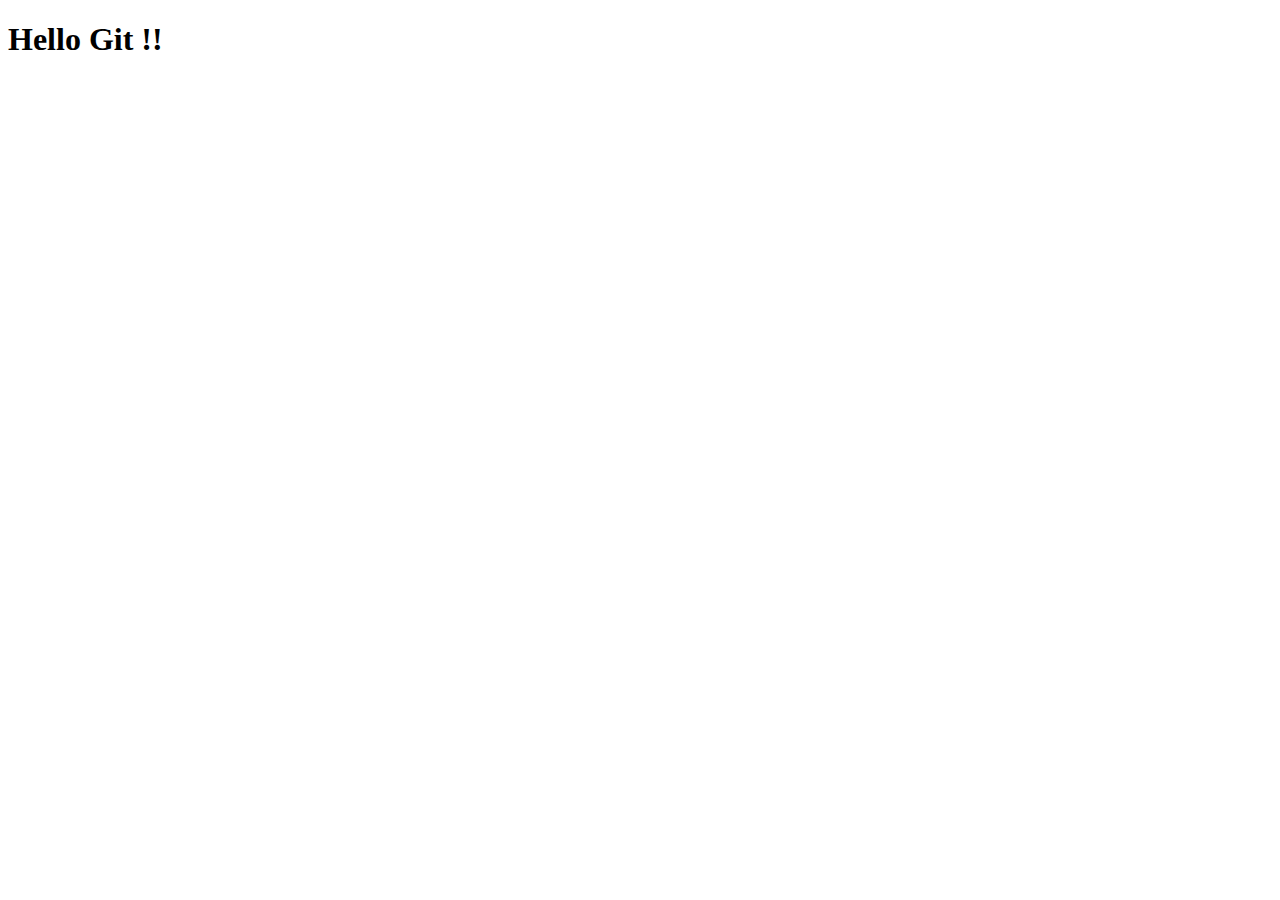
==== index.html @ 666df3be "Kuch to kia" ====
<!DOCTYPE html>
<html lang="en">
<head>
    <meta charset="UTF-8">
    <meta name="viewport" content="width=device-width, initial-scale=1.0">
    <title>Document</title>
</head>
<body>
    <h1>Hello Git !!</h1>
</body>
</html>
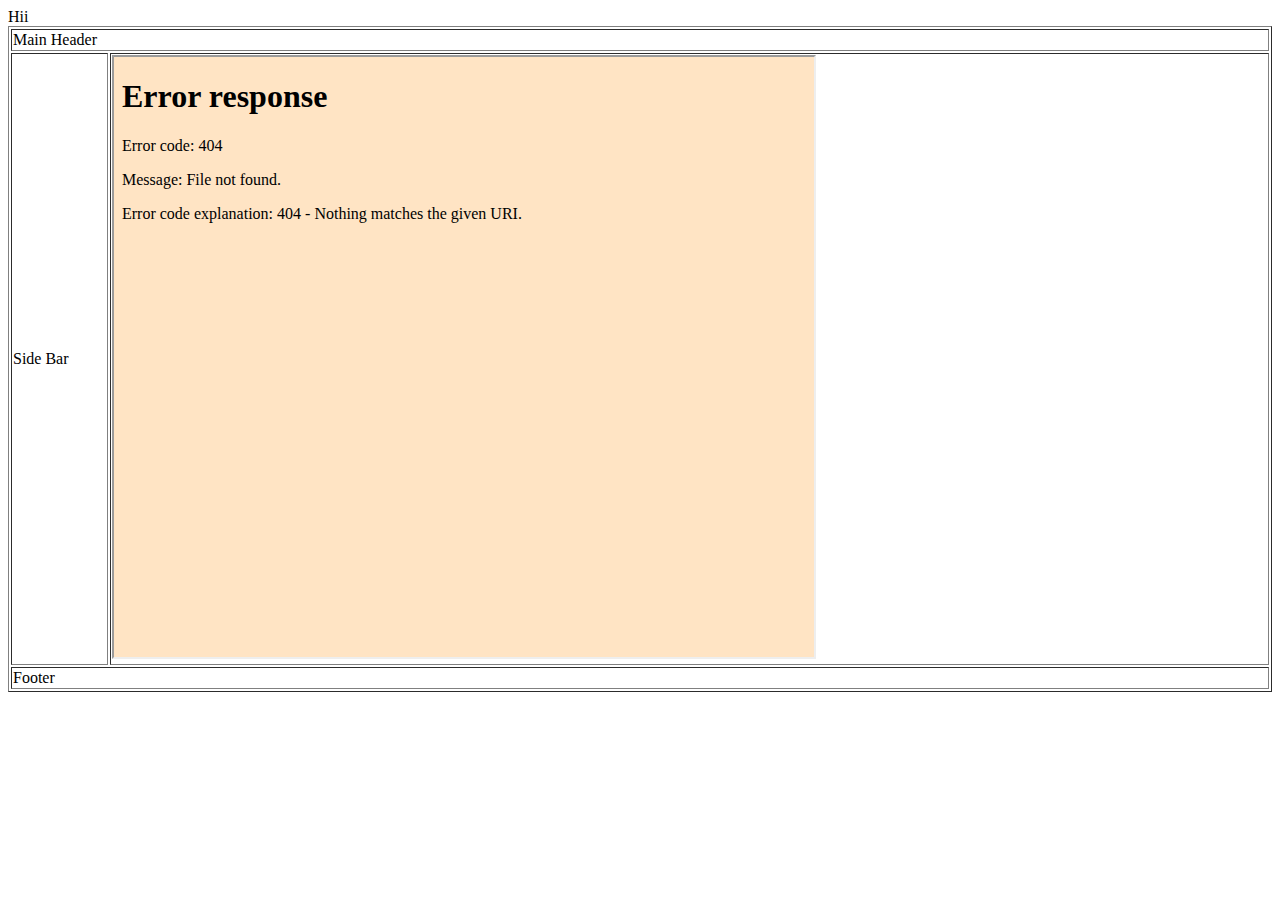
==== commit 6653dfd7: "ho to gya" ====
--- a/index.html
+++ b/index.html
@@ -6,6 +6,26 @@
     <title>Document</title>
 </head>
 <body>
-    <h1>Hello Git !!</h1>
+    <table border="1" width="100%">
+        <thead>Hii</thead>
+        <tbody>
+            <tr>
+                <td colspan="2"> Main Header</td>
+            </tr>
+            <tr>
+                <td>Side Bar</td>
+                <td>
+                    <iframe name = "myframe" src="/FSDCSEA/Images/img1.jpg" height="600px" width="700px" style="background-color: bisque;"></iframe>
+                </td>
+            </tr>
+            <tr>
+                <td colspan="2">Footer</td>
+            </tr>
+        </tbody>
+        <tfoot>
+
+        </tfoot>
+
+    </table>
 </body>
 </html>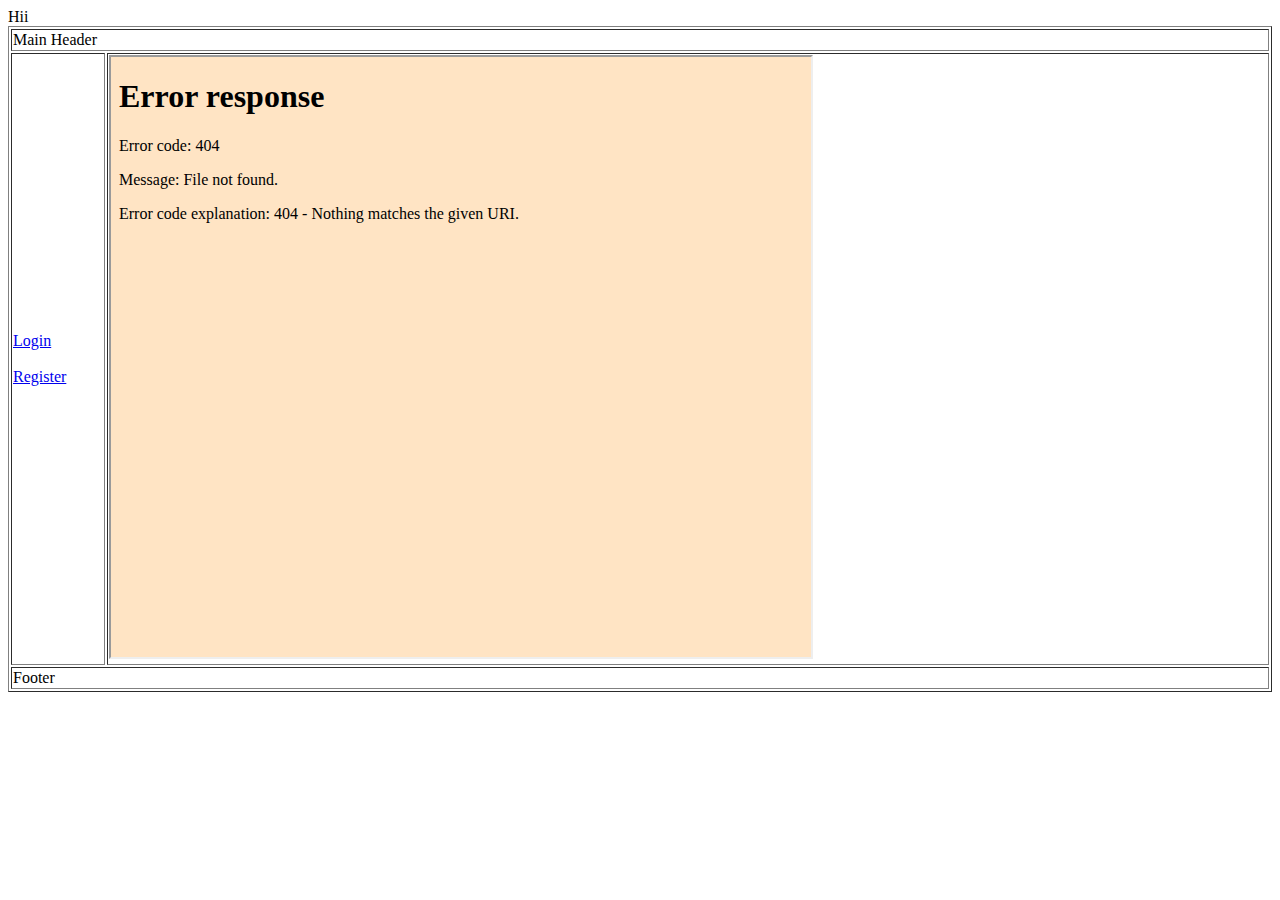
==== commit c80cda5b: "Ho gya" ====
--- a/index.html
+++ b/index.html
@@ -13,7 +13,12 @@
                 <td colspan="2"> Main Header</td>
             </tr>
             <tr>
-                <td>Side Bar</td>
+                <td>
+                    <a href="login.html" target="myframe">Login</a>
+                    <br>
+                    <br>
+                    <a href="reg.html" target="myframe">Register</a>
+                </td>
                 <td>
                     <iframe name = "myframe" src="/FSDCSEA/Images/img1.jpg" height="600px" width="700px" style="background-color: bisque;"></iframe>
                 </td>
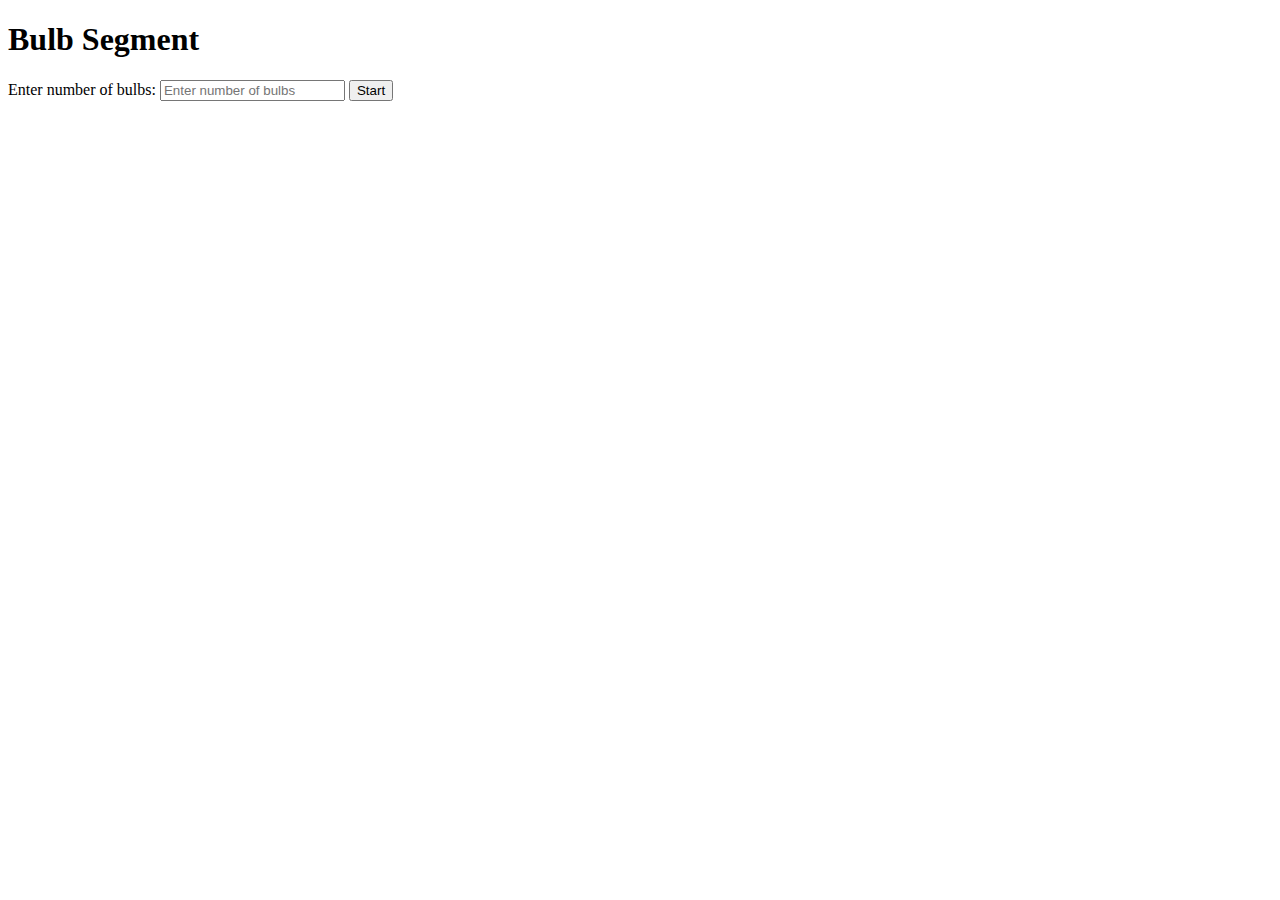
==== commit d97951a9: "Major changes" ====
--- a/index.html
+++ b/index.html
@@ -1,36 +1,29 @@
 <!DOCTYPE html>
 <html lang="en">
 <head>
-    <meta charset="UTF-8">
-    <meta name="viewport" content="width=device-width, initial-scale=1.0">
-    <title>Document</title>
+  <meta charset="UTF-8">
+  <meta name="viewport" content="width=device-width, initial-scale=1.0">
+  <title>Bulb Segment</title>   
+  <link rel="stylesheet" href="bulb_test.css"> 
+  
 </head>
 <body>
-    <table border="1" width="100%">
-        <thead>Hii</thead>
-        <tbody>
-            <tr>
-                <td colspan="2"> Main Header</td>
-            </tr>
-            <tr>
-                <td>
-                    <a href="login.html" target="myframe">Login</a>
-                    <br>
-                    <br>
-                    <a href="reg.html" target="myframe">Register</a>
-                </td>
-                <td>
-                    <iframe name = "myframe" src="/FSDCSEA/Images/img1.jpg" height="600px" width="700px" style="background-color: bisque;"></iframe>
-                </td>
-            </tr>
-            <tr>
-                <td colspan="2">Footer</td>
-            </tr>
-        </tbody>
-        <tfoot>
+    <div class="c1">
 
-        </tfoot>
+  <h1>Bulb Segment</h1>
+  </div>
 
-    </table>
+  <div class="c2">
+    <label for="numBulbs">Enter number of bulbs:</label>
+    <input type="number" id="numBulbs" min="1" placeholder="Enter number of bulbs">
+    <button onclick="createBulbs()">Start</button>
+  </div>
+
+  <div id="bulbContainer" class="container"></div>
+
+  <script src="bulb_test.js">
+    
+  </script>
+
 </body>
 </html>--- a/bulb_test.css
+++ b/bulb_test.css
@@ -0,0 +1,15 @@
+.bulb {
+    width: 150px;
+    height: 220px;
+    border-radius: 4px;
+    margin: 10px;
+    display: inline-block;
+    background-image: url(/FSDCSEA/Images/off.png);
+    background-size: cover;
+  }
+  .bulb.on {
+    background-image: url(/FSDCSEA/Images/on.png);
+  }
+  .container {
+    margin-top: 20px;
+  }